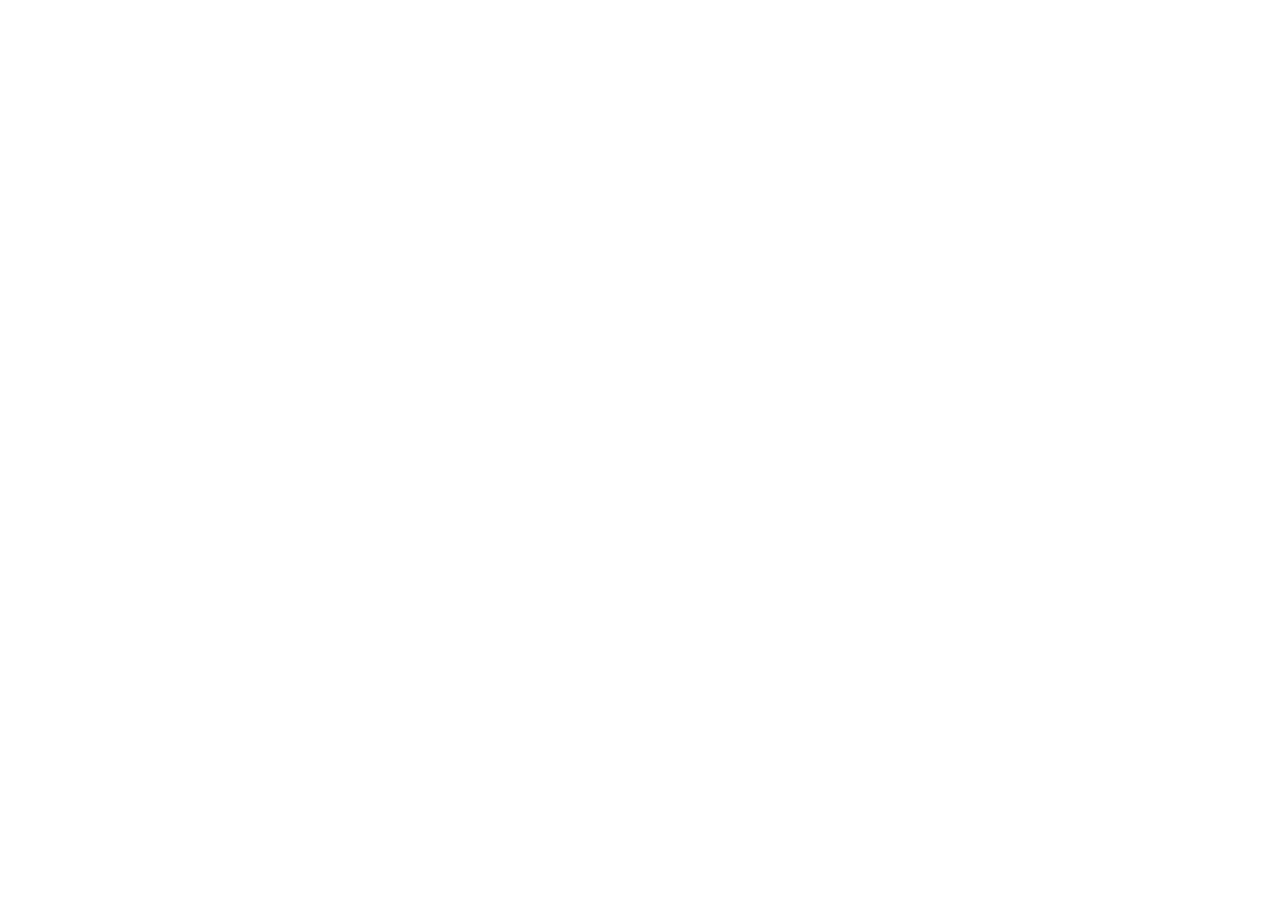
==== blog.html @ b8cd9d20 "add: structure sections" ====
<!DOCTYPE html>
<html lang="es">

<head>
    <meta charset="UTF-8">
    <meta name="viewport" content="width=device-width, initial-scale=1.0">
    <title>Sazonarik</title>
    <link rel="stylesheet" href="style.css">
</head>

<body>
    <header class="header"></header>
    <main class="main">
        <section class="recipe">
            <article class="recipe_article">
                <img src="" alt="" class="recipe__img">
                <h2 class="recipe__h2"></h2>
                <p class="recipe__description"></p>
                <a href="" class="recipe__enlace"></a>
            </article>
            <article class="recipe_article">
                <img src="" alt="" class="recipe__img">
                <h2 class="recipe__h2"></h2>
                <p class="recipe__description"></p>
                <a href="" class="recipe__enlace"></a>
            </article>
            <article class="recipe_article">
                <img src="" alt="" class="recipe__img">
                <h2 class="recipe__h2"></h2>
                <p class="recipe__description"></p>
                <a href="" class="recipe__enlace"></a>
            </article>
            <article class="recipe_article">
                <img src="" alt="" class="recipe__img">
                <h2 class="recipe__h2"></h2>
                <p class="recipe__description"></p>
                <a href="" class="recipe__enlace"></a>
            </article>
            <article class="recipe_article">
                <img src="" alt="" class="recipe__img">
                <h2 class="recipe__h2"></h2>
                <p class="recipe__description"></p>
                <a href="" class="recipe__enlace"></a>
            </article>
            <article class="recipe_article">
                <img src="" alt="" class="recipe__img">
                <h2 class="recipe__h2"></h2>
                <p class="recipe__description"></p>
                <a href="" class="recipe__enlace"></a>
            </article>
            <article class="recipe_article">
                <img src="" alt="" class="recipe__img">
                <h2 class="recipe__h2"></h2>
                <p class="recipe__description"></p>
                <a href="" class="recipe__enlace"></a>
            </article>
            <article class="recipe_article">
                <img src="" alt="" class="recipe__img">
                <h2 class="recipe__h2"></h2>
                <p class="recipe__description"></p>
                <a href="" class="recipe__enlace"></a>
            </article>
            <article class="recipe_article">
                <img src="" alt="" class="recipe__img">
                <h2 class="recipe__h2"></h2>
                <p class="recipe__description"></p>
                <a href="" class="recipe__enlace"></a>
            </article>
            <article class="recipe_article">
                <img src="" alt="" class="recipe__img">
                <h2 class="recipe__h2"></h2>
                <p class="recipe__description"></p>
                <a href="" class="recipe__enlace"></a>
            </article>
            <article class="recipe_article">
                <img src="" alt="" class="recipe__img">
                <h2 class="recipe__h2"></h2>
                <p class="recipe__description"></p>
                <a href="" class="recipe__enlace"></a>
            </article>
            <article class="recipe_article">
                <img src="" alt="" class="recipe__img">
                <h2 class="recipe__h2"></h2>
                <p class="recipe__description"></p>
                <a href="" class="recipe__enlace"></a>
            </article>
        </section>
    </main>
    <footer class="footer"></footer>
    <script src="script.js"></script>
</body>

</html>
---- style.css ----
:root {
    font-size: 16px;
    scrollbar-width: none;
    scroll-behavior: smooth;
}

* {
    margin: 0;
    padding: 0;
    box-sizing: border-box;
}
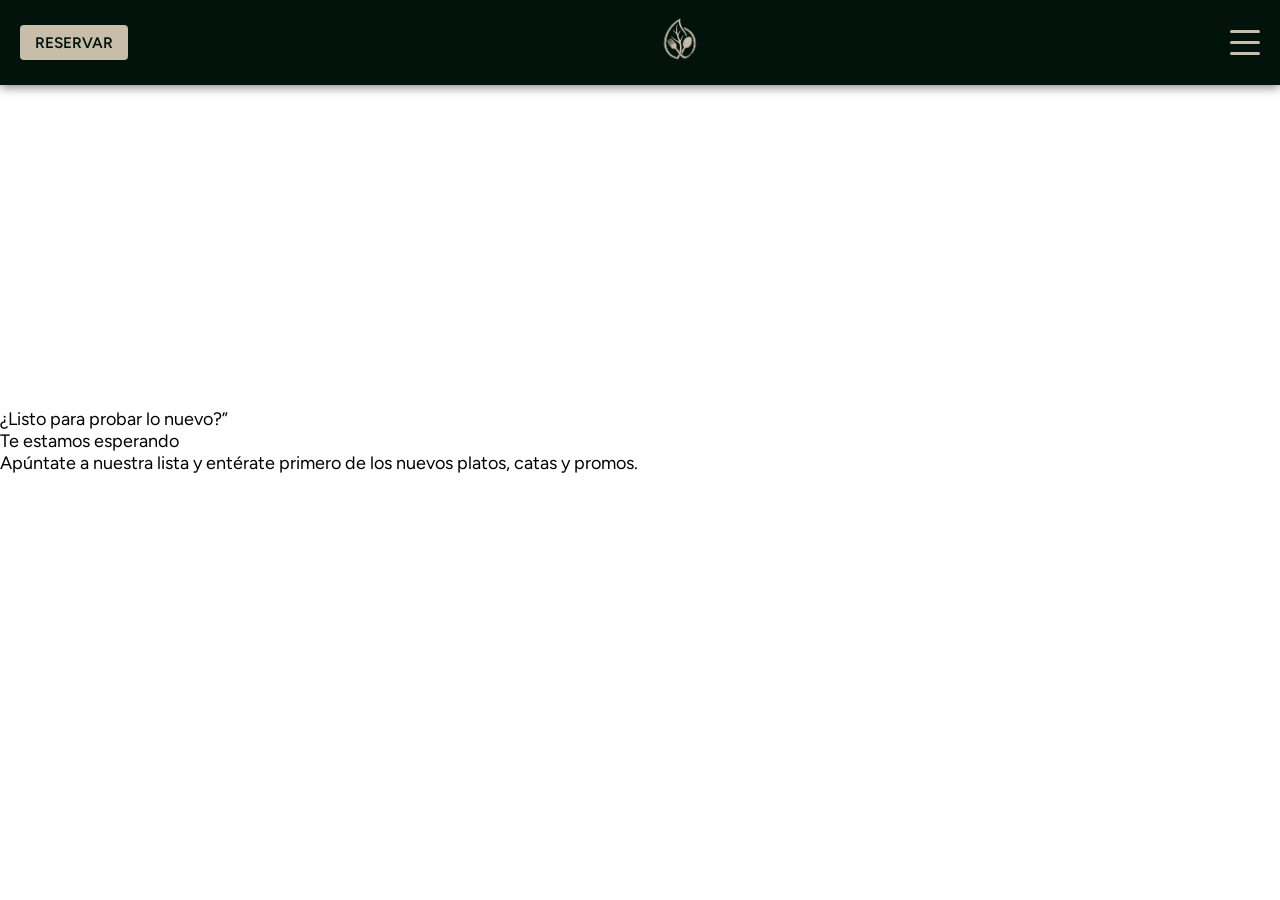
==== commit d30c5100: "final" ====
--- a/blog.html
+++ b/blog.html
@@ -9,7 +9,36 @@
 </head>
 
 <body>
-    <header class="header"></header>
+    <header class="header">
+
+        <!-- HEADER -->
+        <div class="main__header">
+            <button class="reservar__header">Reservar</button>
+
+            <a class="logo" href="#index.html">
+                <img src="img/logo/Logoblanco.png" alt="">
+            </a>
+            <!-- Checkbox invisible que controla el menú -->
+            <input type="checkbox" id="menulabel" class="menu-checkbox" />
+            <label for="menulabel" class="menu-btn">
+                <span></span>
+                <span></span>
+                <span></span>
+            </label>
+            <!-- MENÚ LATERAL -->
+            <aside class="menu-side">
+                <nav class="menu-links">
+                    <a href="index.html">Inicio</a>
+                    <a href="menu.html">Menú</a>
+                    <a href="reservas.html">Reservas</a>
+                    <a href="blog.html">Blog</a>
+                    <a href="pedido.html">Pedidos / Domicilio</a>
+                </nav>
+            </aside>
+        </div>
+
+
+    </header>
     <main class="main">
         <section class="recipe">
             <article class="recipe_article">
@@ -86,7 +115,12 @@
             </article>
         </section>
     </main>
-    <footer class="footer"></footer>
+    <footer class="footer">
+        <p>¿Listo para probar lo nuevo?”</p>
+        <a href=""></a>
+        <span>Te estamos esperando</span>
+        <p>Apúntate a nuestra lista y entérate primero de los nuevos platos, catas y promos.</p>
+    </footer>
     <script src="script.js"></script>
 </body>
 
--- a/style.css
+++ b/style.css
@@ -1,11 +1,1118 @@
+@font-face {
+    font-family: 'Tangerine';
+    src: url(fonts/Tangerine/Tangerine-Regular.ttf);
+}
+
+@font-face {
+    font-family: 'TangerineBold';
+    src: url(fonts/Tangerine/Tangerine-Bold.ttf);
+}
+
+@font-face {
+    font-family: 'Figtree';
+    src: url(fonts/Figtree/Figtree-VariableFont_wght.ttf);
+}
+
+@font-face {
+    font-family: 'FigtreeItalic';
+    src: url(fonts/Figtree/Figtree-Italic-VariableFont_wght.ttf);
+}
+
 :root {
-    font-size: 16px;
-    scrollbar-width: none;
+    font-size: 18px;
+    font-family: 'Figtree';
     scroll-behavior: smooth;
+    scroll-snap-type: y mandatory;
+    --verde-oscuro: #01130a;
+    --verde-apagado: #18311D;
+    --verde-medio: #104C30;
+    --verde-claro: #03812D;
+    --verde-neon: #0BDA51;
+    --marron-oscuro: #311E17;
+    --marron-medio: #816242;
+    --naranja-pastel: #C7BDA8;
 }
 
 * {
     margin: 0;
     padding: 0;
     box-sizing: border-box;
+}
+
+*::-webkit-scrollbar {
+    display: none;
+}
+
+/* ////////  CLASES GLOBALES ///////////*/
+h1,
+h2,
+h3 {
+    position: relative;
+    display: inline;
+    font-family: 'TangerineBold';
+    overflow: hidden;
+    font-size: 3rem;
+    padding: 2%;
+    transition: 1s ease-in;
+}
+
+h1::after,
+h2::after,
+h3::after {
+    content: "";
+    border-bottom: 2px solid var(--verde-neon);
+    width: 100%;
+    opacity: 0;
+    position: absolute;
+    bottom: 16px;
+    left: 0;
+}
+
+.section--dark {
+    background-color: var(--verde-oscuro);
+    color: var(--naranja-pastel);
+}
+
+h2:hover::after {
+    opacity: 1;
+    /* border-bottom: 2px solid var(--verde-neon); */
+}
+
+/* /////////--------- HEADER -------- /////////*/
+
+.main__header {
+    position: fixed;
+    top: 0;
+    left: 0;
+    width: 100%;
+    background-color: var(--verde-oscuro);
+    display: flex;
+    justify-content: space-between;
+    align-items: center;
+    padding: 15px 20px;
+    z-index: 1000;
+    box-shadow: 0 2px 10px rgba(0, 0, 0, 0.5);
+}
+
+.logo img {
+
+    width: auto;
+    height: 50px;
+}
+
+
+.reservar__header {
+    /* padding: 10px;
+    text-transform: uppercase; */
+    background-color: var(--naranja-pastel);
+    color: var(--verde-oscuro);
+    padding: 8px 15px;
+    border: none;
+    border-radius: 4px;
+    font-weight: 600;
+    cursor: pointer;
+    text-transform: uppercase;
+    font-family: 'Figtree', sans-serif;
+    font-size: 0.85rem;
+}
+
+.reservar__header:hover {
+    background-color: var(--verde-claro);
+    color: white;
+}
+
+/* ===== BOTÓN HAMBURGUESA ===== */
+.menu-btn {
+    width: 30px;
+    height: 25px;
+    display: flex;
+    flex-direction: column;
+    justify-content: space-between;
+    cursor: pointer;
+    z-index: 1100;
+    margin: 0;
+}
+
+.menu-btn span {
+    height: 3px;
+    width: 100%;
+    background-color: var(--naranja-pastel);
+    border-radius: 3px;
+    transition: transform 0.3s;
+}
+
+.menu-checkbox {
+    display: none;
+}
+
+
+.menu-side {
+    position: fixed;
+    top: 0;
+    right: 0;
+    width: 190px;
+    height: 100vh;
+    background-color: var(--verde-oscuro);
+    color: var(--naranja-pastel);
+    transform: translateX(100%);
+    /* Oculto fuera de la pantalla */
+    z-index: 1050;
+    display: flex;
+    flex-direction: column;
+    padding-top: 80px;
+}
+
+.menu-checkbox:checked~.menu-side {
+    transform: translateX(0);
+    /* Cuando la casilla de verificación (checkbox) del menú esté marcada,
+   haz que el menú lateral aparezca completamente en la pantalla. */
+    /* :checked:  pseudo-clase . sselecciona el elemento solo cuando está en su estado "marcado".*/
+}
+
+
+/* ===== ENLACES DEL MENÚ ===== */
+.menu-links {
+    display: flex;
+    flex-direction: column;
+    padding: 30px;
+    gap: 25px;
+}
+
+.menu-links a {
+    text-decoration: none;
+    color: var(--naranja-pastel);
+    font-size: 20px;
+    text-transform: uppercase;
+    letter-spacing: 1px;
+
+}
+
+.menu-links a:hover {
+    color: var(--marron-medio);
+}
+
+/* ===== ANIMACIÓN DEL ICONO HAMBURGUESA ===== */
+.menu-checkbox:checked+.menu-btn span:nth-child(1) {
+    transform: rotate(45deg) translate(5px, 5px);
+}
+
+.menu-checkbox:checked+.menu-btn span:nth-child(2) {
+    opacity: 0;
+}
+
+.menu-checkbox:checked+.menu-btn span:nth-child(3) {
+    transform: rotate(-45deg) translate(6px, -6px);
+}
+
+
+.hero__img {
+    position: relative;
+    min-height: 100vh;
+    background-image: url("img/comida/gemini.png");
+    background-size: cover;
+    background-position: center;
+
+}
+
+.logo2 img {
+    width: auto;
+    max-height: 470px;
+
+}
+
+.filtro {
+    width: 100%;
+    min-height: 100vh;
+    background-color: #021c10a5;
+}
+
+.hero__logo {
+    position: absolute;
+    top: 50%;
+    left: 30%;
+    transform: translate(-50%, -50%);
+    text-align: center;
+    text-shadow: 0 0 10px rgba(0, 0, 0, 0.9);
+
+}
+
+
+.hero__logo p {
+    font-size: 17px;
+    position: absolute;
+    top: 70%;
+    left: 25%;
+    font-family: '';
+    color: var(--naranja-pastel);
+    text-transform: uppercase;
+}
+
+
+/* a {
+    transition: border 1s ease-out cubic;
+}
+
+a:hover {
+    border: 2px solid #750075;
+} */
+
+/* ///////////////     RESERVAS       ////////////// */
+
+.main__reserva {
+    font-family: 'Figtree';
+    background-image: url(img/comedor/filtro/salon1.png);
+    color: var(--naranja-pastel);
+    display: flex;
+    justify-content: center;
+    align-items: center;
+    min-height: 100vh;
+    background-size: cover;
+    background-position: center;
+}
+
+.reserva__cont {
+    background-color: var(--verde-oscuro);
+    padding: 40px;
+    border-radius: 0px 52px 0px;
+    box-shadow: 0 10px 30px black;
+    width: 100%;
+    max-width: 450px;
+
+
+}
+
+.reserva__header h1 {
+    color: var(--naranja-pastel);
+    font-size: 40px;
+    font-family: 'Figtree';
+    text-transform: uppercase;
+}
+
+.reserva__header p {
+    margin-top: 10px;
+    margin-bottom: 30px;
+    opacity: 0.7;
+    font-size: 15px;
+}
+
+/* --- Estilos  --- */
+.reserva__datos {
+    margin-bottom: 25px;
+}
+
+.reserva__datos label {
+    display: block;
+    margin-bottom: 8px;
+    font-weight: 600;
+    font-size: 1rem;
+    color: var(--color-primary);
+}
+
+/* Estilo para todos los Inputs y Selects */
+
+input[type="date"],
+select {
+    width: 100%;
+    padding: 12px;
+    border: 1px solid #dddddd;
+    border-radius: 4px;
+    font-size: 1rem;
+    background-color: var(--);
+    transition: border-color 0.3s, box-shadow 0.3s;
+    /* Esto es clave para estilizar el selector nativo: */
+    appearance: none;
+    -webkit-appearance: none;
+}
+
+input[type="date"]:focus,
+select:focus {
+    border-color: var(--);
+    box-shadow: 0 0 0 2px rgba(231, 111, 81, 0.2);
+    outline: none;
+}
+
+.reserva__mensaje {
+    display: block;
+    margin-top: 5px;
+    font-size: 0.85rem;
+    color: #888888;
+}
+
+/* --- Botón Reserva --- */
+
+.reserva__btn {
+    width: 100%;
+    padding: 15px;
+    background-color: #9e6f00;
+
+    border: none;
+    border-radius: 0px 30px 0px;
+    font-size: 1.1rem;
+    font-weight: 700;
+    cursor: pointer;
+    transition: background-color 0.3s, transform 0.1s;
+}
+
+.reserva__btn:hover {
+    background-color: #d15a40;
+    transform: translateY(-1px);
+}
+
+.checkout__section h1,
+h2,
+h3 {
+    position: relative;
+    overflow: hidden;
+    color: white;
+    text-transform: uppercase;
+    font-family: '';
+    font-size: 30px;
+}
+
+
+
+/* h1::after,
+h2::after,
+h3::after {
+    content: "";
+    border-bottom: 2px solid var(--verde-neon);
+    width: 100%;
+    position: absolute;
+    bottom: -1px;
+    left: -100%;
+    transition: 1s left ease;
+} */
+
+/* h1:hover h1::after,
+h2:hover h2::after,
+h3:hover h3::after {
+    left: 0;
+    } */
+
+.menu__h2:hover::after {
+    left: 0%;
+}
+
+/* //////////////////// INDEX  ////////////////// */
+.main--index {
+    min-height: 100vh;
+}
+
+.destacados {
+    text-align: center;
+}
+
+.destacados__carrusel {
+    display: flex;
+    gap: 16px;
+    flex-wrap: nowrap;
+}
+
+.destacados__group {
+    padding: 32px;
+    display: flex;
+    gap: 16px;
+    animation: spin 30s infinite linear;
+}
+
+.destacados__card {
+    flex: 0 0 15em;
+    border-radius: 16px;
+    background-color: white;
+    overflow: hidden;
+    display: flex;
+    flex-direction: column;
+    justify-content: space-between;
+    gap: 8px;
+}
+
+.destacados__img {
+    width: 100%;
+    object-fit: cover;
+    aspect-ratio: 1/1;
+}
+
+.destacados__link {
+    width: 100%;
+    color: var(--naranja-pastel);
+    text-decoration: none;
+    text-transform: uppercase;
+    padding: 1em;
+    border-radius: 1em;
+    background-color: var(--marron-oscuro);
+}
+
+/* .destacados__link:active {} */
+
+.historia {
+    display: flex;
+    color: var(--verde-oscuro);
+}
+
+.historia__left,
+.historia__right {
+    width: 50%;
+}
+
+.historia__left {
+    display: flex;
+    flex-direction: column;
+    justify-content: center;
+    gap: 24px;
+    padding: 5%;
+}
+
+.historia__right {
+    position: relative;
+    top: 0;
+}
+
+.historia__img {
+    width: 100%;
+    height: 100%;
+    aspect-ratio: 1 / 1;
+    object-fit: cover;
+}
+
+.historia__img--up {
+    position: absolute;
+    top: 0;
+    right: 0;
+    height: 100%;
+    animation: historia__img--up 20s 5s infinite;
+}
+
+.gridexperiencie {
+    padding: 2vw;
+}
+
+.gridexperiencie__container {
+    position: relative;
+    columns: 4;
+}
+
+.gridexperiencie__image {
+    width: 105%;
+    transition: border 0.5s ease-in-out;
+}
+
+.gridexperiencie__image:hover {
+    border: 1px solid var(--verde-neon);
+}
+
+.gridexperiencie__cta {
+    font-size: 3vw;
+}
+
+.team__persona {
+    position: relative;
+    height: 40vh;
+    padding: 3vw;
+    display: flex;
+    justify-content: center;
+}
+
+.team__textos {
+    width: 50%;
+    display: flex;
+    flex-direction: column;
+    justify-content: center;
+    align-items: center;
+
+}
+
+.team__img {
+    position: absolute;
+    max-width: 279px;
+    aspect-ratio: 9 / 16;
+    object-fit: cover;
+}
+
+.team__img--left {
+    left: 64px;
+}
+
+.team__img--right {
+    right: 64px;
+}
+
+.testimonios {
+    height: 30vh;
+}
+
+.testimonios__carrusel {
+    display: flex;
+    height: 90%;
+    align-items: center;
+}
+
+.testimonios__text {
+    width: 100%;
+    text-align: center;
+}
+
+.eventos__grid {
+    height: 70vh;
+    display: grid;
+    grid-template-columns: repeat(3, 1fr);
+}
+
+.eventos__container {
+    position: relative;
+}
+
+.eventos__container:hover .eventos__p {
+    opacity: 0;
+}
+
+.eventos__container:hover .eventos__img {
+    opacity: 1;
+}
+
+.eventos__p {
+    position: absolute;
+    width: 100%;
+    height: 100%;
+    z-index: 1;
+    font-size: 3vw;
+    display: flex;
+    flex-direction: column;
+    justify-content: center;
+    text-align: center;
+    transition: opacity 0.5s ease-in;
+}
+
+.eventos__img {
+    width: 100%;
+    height: 100%;
+    object-fit: cover;
+    opacity: 0.2;
+    transition: opacity 0.5s ease-in;
+}
+
+.ctafinal {
+    padding: 5vw;
+    display: flex;
+    flex-direction: column;
+    align-items: center;
+    gap: 1em;
+}
+
+/* //////////////////// MENU  ////////////////// */
+
+.menu__h2 {
+    scroll-snap-type: both mandatory;
+}
+
+.menu__nav {
+    padding: 16px;
+    display: flex;
+    justify-content: space-around;
+    align-items: 16px;
+    gap: 16px;
+    list-style-type: none;
+}
+
+.menu__enlace {
+    text-decoration: none;
+}
+
+
+.menu__group {
+    padding: 3em;
+    min-height: 35vh;
+    display: grid;
+    grid-template-columns: repeat(5, 1fr);
+    gap: 1vw;
+}
+
+.menu__card {
+    text-align: center;
+}
+
+.menu__img {
+    width: 100%;
+}
+
+/* //////////////////// PEDIDO  ////////////////// */
+.main--pedido {
+    display: flex;
+    min-height: 100vh;
+}
+
+.pedido__aside,
+.pedido {
+    position: relative;
+    width: 50%;
+    padding: 5vw;
+}
+
+.pedido__img {
+    aspect-ratio: 1/1;
+    width: 100%;
+    position: sticky;
+    top: 3vh;
+    border-radius: 16px;
+}
+
+.pedido__form {
+    display: flex;
+    flex-direction: column;
+    gap: 8px;
+}
+
+.pedido__span {
+    font-weight: bold;
+}
+
+.pedido__btn {
+    padding: 16px;
+    border-radius: 16px;
+    background-color: var(--marron-oscuro);
+    color: white;
+    font-family: 'Figtree';
+    font-size: 0.8rem;
+}
+
+/* ///////// CARRITO /////// */
+
+.main__carrito {
+    font-family: 'Figtree';
+    background-image: url(img/comedor/filtro/salon1.png);
+    color: var(--naranja-pastel);
+    margin: 0;
+    padding: 20px;
+    background-size: cover;
+}
+
+.checkout {
+    max-width: 1200px;
+    margin: 0 auto;
+}
+
+/* --- BARRA DE PROGRESO (Estática) --- */
+.progreso {
+    display: flex;
+    justify-content: space-between;
+    padding: 20px 0;
+    margin-bottom: 30px;
+    border-bottom: 1px solid var(--naranja-pastel);
+    color: var(--naranja-pastel);
+}
+
+.progreso .step.completed::before {
+
+    position: absolute;
+    bottom: -1px;
+    left: 0;
+    width: 100%;
+    height: 3px;
+    background-color: var(--naranja-pastel);
+}
+
+/* --- COLUMNAS --- */
+.formulario {
+    display: flex;
+    flex-direction: column;
+    /* Móvil se apila */
+    gap: 40px;
+}
+
+/* COLUMNA IZQUIERDA: FORMULARIO */
+.formulario__cont {
+    margin-top: 16px;
+    border-radius: 21px;
+    padding: 31px;
+    background-color: var(--verde-oscuro);
+    font-family: '';
+}
+
+.formulario__section {
+    margin-bottom: 40px;
+    padding-bottom: 10px;
+    border-bottom: 1px solid var(--naranja-pastel);
+}
+
+.formulario__section h2 {
+    font-family: '';
+    color: white;
+    font-size: 1.8rem;
+    margin-bottom: 25px;
+    text-transform: uppercase;
+    margin-bottom: 10px;
+}
+
+/* Estilo de Inputs y Grupos */
+.cont__datos {
+    margin-bottom: 25px;
+    margin-top: 30px;
+}
+
+.cont__datos label {
+    display: block;
+    margin-bottom: 8px;
+    font-weight: 600;
+    color: var(--naranja-pastel);
+}
+
+.checkout__opc {
+    appearance: auto;
+}
+
+input[type="text"],
+input[type="email"],
+input[type="tel"],
+input[type="time"],
+select {
+    width: 100%;
+    margin-right: 7px;
+    padding: 12px;
+    border: 1px solid var(--verde-apagado);
+    border-radius: 6px;
+    font-size: 1rem;
+    transition: border-color 0.3s;
+}
+
+.btn_pedido {
+    border-radius: 30px 2px 30px;
+    padding: 10px;
+    background-color: #9e6f00;
+    border: none;
+    cursor: pointer;
+}
+
+input:focus,
+select:focus {
+    border-color: var(--verde-apagado);
+    outline: none;
+}
+
+/* --- OPCIONES DE PAGO --- */
+.metodo__pago {
+    display: block;
+    background-color: white;
+    border: 1px solid var(--verde-apagado);
+    padding: 15px;
+    margin-bottom: 10px;
+    border-radius: 6px;
+    cursor: pointer;
+    transition: border-color 0.3s;
+    color: var(--verde-oscuro);
+}
+
+.opciones__cont {
+    margin-top: 30px;
+}
+
+.mensaje__carrito {
+    color: var(--naranja-pastel);
+    margin-top: 30px;
+}
+
+
+/* --- COLUMNA DERECHA: RESUMEN DEL CARRITO (STICKY) --- */
+.total__carrito {
+    padding: 20px;
+}
+
+.total__cont {
+    background-color: var(--verde-oscuro);
+    color: var(--naranja-pastel);
+    padding: 30px;
+    border-radius: 0px 52px;
+    box-shadow: 0 4px 10px rgba(0, 0, 0, 0.888);
+}
+
+.total__cont--h3 {
+    color: var(--naranja-pastel);
+    padding-bottom: 10px;
+}
+
+
+
+
+/* border-radius: 8px;
+box-shadow: 0 4px 10px rgba(0, 0, 0, 0.1);
+} */
+
+
+
+/* --- ESTILOS FINALES Y BOTONES --- */
+.cart-summary-box h3 {
+    border-bottom: 2px solid var(--verde-medioç);
+    padding-bottom: 15px;
+    margin-bottom: 20px;
+}
+
+.productos__carrito {
+    list-style: none;
+    padding: 0;
+    margin: 0 0 20px 0;
+    margin-top: 10px;
+}
+
+.item__carrito {
+    display: flex;
+    justify-content: space-between;
+    margin-bottom: 10px;
+    font-size: 0.95rem;
+}
+
+.item__carrito .span__carrito {
+    font-weight: 600;
+    color: var(--marron-medio);
+    margin-right: 8px;
+}
+
+.total__cont2 {
+    margin-top: 20px;
+    margin-bottom: 20px;
+    border-top: 2px dashed var(--naranja-pastel);
+}
+
+.subtotal {
+    border-top: 1px dashed var(--color-text-light);
+    margin-bottom: 20px;
+    display: flex;
+    justify-content: space-between;
+    margin-bottom: 10px;
+    margin-top: 10px;
+}
+
+.subtotal.cupon {
+    margin-top: 25px;
+}
+
+.total__final {
+    display: flex;
+    justify-content: space-between;
+    font-size: 1.5rem;
+    font-weight: 700;
+    padding: 15px 0;
+    border-top: 2px solid var(--naranja-pastel);
+}
+
+.btnpagar__carrito {
+    width: 100%;
+    padding: 15px 30px;
+    background-color: var(--verde-claro);
+    color: var(--naranja-pastel);
+    border: none;
+    border-radius: 6px;
+    font-size: 1.2rem;
+    font-weight: 700;
+    cursor: pointer;
+    transition: background-color 0.3s;
+    margin-top: 20px;
+}
+
+.btnpagar__carrito:hover {
+    background-color: #d15a40;
+}
+
+/* //////////////////// KEYFRAMES  ////////////////// */
+@keyframes spin {
+    from {
+        translate: 0;
+    }
+
+    to {
+        translate: -100%;
+    }
+}
+
+@keyframes historia__img--up {
+    0% {
+        opacity: 1;
+    }
+
+    50% {
+        opacity: 0;
+    }
+
+    100% {
+        opacity: 1;
+    }
+}
+
+@keyframes hero__h2 {
+    0% {
+        opacity: 0;
+    }
+
+    100% {
+        opacity: 1;
+    }
+}
+
+
+/* //////////////////// MEDIAQUERIES  ////////////////// */
+
+/* @media (max-width: 768px) {} */
+
+@media (min-width: 992px) {
+    .formulario {
+        flex-direction: row;
+    }
+
+    .formulario__cont {
+        flex: 3;
+        order: 1;
+    }
+
+    .total__carrito {
+        flex: 2;
+        order: 2;
+    }
+}
+
+@media (max-width: 768px) {
+    .gridexperiencie__container {
+        columns: 3;
+    }
+
+    .historia {
+        flex-direction: column;
+    }
+
+    .historia__left,
+    .historia__right {
+        width: 100%;
+    }
+
+    .eventos__grid {
+        grid-template-columns: 1fr;
+    }
+
+
+}
+
+@media (max-width: 425px) {
+    .gridexperiencie__container {
+        columns: 1;
+    }
+
+    .main--pedido {
+        flex-direction: column;
+    }
+
+    .pedido__aside,
+    .pedido {
+        width: 100%;
+    }
+}
+
+
+@media (min-width: 992px) {
+    .formulario {
+        flex-direction: row;
+    }
+
+    .formulario__cont {
+        flex: 3;
+        order: 1;
+    }
+
+    .total__carrito {
+        flex: 2;
+        order: 2;
+    }
+
+
+}
+
+/* MEDIA QUERIES para Móviles (Ajustes de Escala) */
+@media (max-width: 900px) {
+
+    /* ---- HEADER ---- */
+    .main__header {
+        padding: 10px 15px;
+        /* Menos padding */
+    }
+
+    .logo img {
+        height: 40px;
+        /* Logo más pequeño */
+    }
+
+    .reservar__header {
+        padding: 8px 15px;
+        font-size: 0.8rem;
+    }
+
+    /* ---- MENÚ LATERAL ---- */
+    .menu-side {
+        width: 220px;
+        /* Un poco más ancho para tablets */
+    }
+
+    .menu-links a {
+        font-size: 18px;
+    }
+
+    /* ---- HERO ---- */
+    .logo2 img {
+        max-height: 300px;
+        /* Logo del hero más pequeño */
+    }
+
+    .hero__logo p {
+        font-size: 1.2rem;
+    }
+}
+
+
+/* ======================================================= */
+/* ========= 2. MEDIA QUERY PARA MÓVILES (<= 600px) ========= */
+/* ======================================================= */
+
+@media (max-width: 600px) {
+
+    :root {
+        font-size: 16px;
+        /* Reducimos la fuente base para ganar espacio */
+    }
+
+    /* ---- HEADER ---- */
+    .main__header {
+        padding: 8px 10px;
+        /* Mínimo padding */
+    }
+
+    .logo img {
+        height: 35px;
+    }
+
+
+    .reservar__header {
+        padding: 6px 10px;
+        font-size: 0.75rem;
+        font-weight: 700;
+    }
+
+    /* ---- HERO ---- */
+    .logo2 img {
+        max-height: 200px;
+    }
+
+    .hero__logo p {
+        font-size: 1.1rem;
+        padding: 0 10px;
+    }
+
+    /* ---- MENÚ LATERAL ---- */
+    .menu-side {
+        width: 170px;
+    }
+
+    .menu-links a {
+        font-size: 16px;
+        letter-spacing: 0.5px;
+    }
+
+
+    .menu-btn {
+        width: 25px;
+        height: 20px;
+    }
 }
